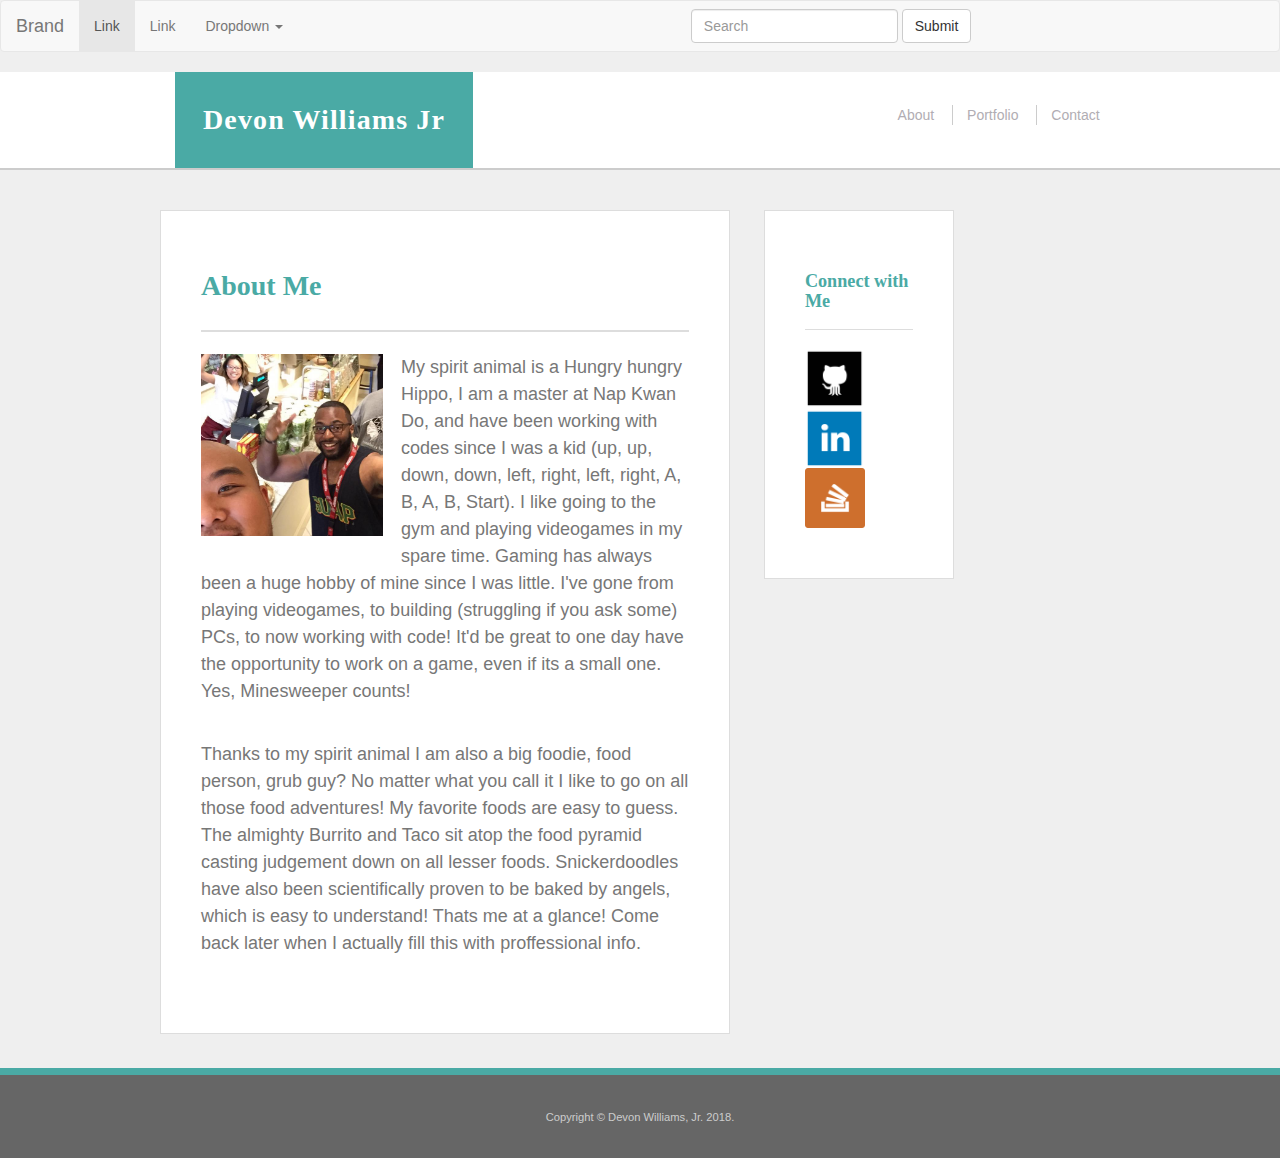
==== index.html @ dd04eaa6 "update" ====
<!DOCTYPE html>
<html lang="en">
<head>
    <meta charset="UTF-8">
    <title>Devon Williams Jr / About Me</title>
    <link rel="stylesheet" href="reset.css">
    <link rel="stylesheet" href="https://maxcdn.bootstrapcdn.com/bootstrap/3.3.7/css/bootstrap.min.css" integrity="sha384-BVYiiSIFeK1dGmJRAkycuHAHRg32OmUcww7on3RYdg4Va+PmSTsz/K68vbdEjh4u" crossorigin="anonymous">
    <link rel="stylesheet" href="style.css">
</head>
<body>

    <nav class="navbar navbar-default">
        <div class="container-fluid">
          <!-- Brand and toggle get grouped for better mobile display -->
          <div class="navbar-header">
            <button type="button" class="navbar-toggle collapsed" data-toggle="collapse" data-target="#bs-example-navbar-collapse-1" aria-expanded="false">
              <span class="sr-only">Toggle navigation</span>
              <span class="icon-bar"></span>
              <span class="icon-bar"></span>
              <span class="icon-bar"></span>
            </button>
            <a class="navbar-brand" href="#">Brand</a>
          </div>
      
          <!-- Collect the nav links, forms, and other content for toggling -->
          <div class="collapse navbar-collapse" id="bs-example-navbar-collapse-1">
            <ul class="nav navbar-nav">
              <li class="active"><a href="#">Link <span class="sr-only">(current)</span></a></li>
              <li><a href="#">Link</a></li>
              <li class="dropdown">
                <a href="#" class="dropdown-toggle" data-toggle="dropdown" role="button" aria-haspopup="true" aria-expanded="false">Dropdown <span class="caret"></span></a>
                <ul class="dropdown-menu">
                  <li><a href="#">Action</a></li>
                  <li><a href="#">Another action</a></li>
                  <li><a href="#">Something else here</a></li>
                  <li role="separator" class="divider"></li>
                  <li><a href="#">Separated link</a></li>
                  <li role="separator" class="divider"></li>
                  <li><a href="#">One more separated link</a></li>
                </ul>
              </li>
            </ul>
            <form class="navbar-form navbar-left">
              <div class="form-group">
                <input type="text" class="form-control" placeholder="Search">
              </div>
              <button type="submit" class="btn btn-default">Submit</button>
            </form>
            <ul class="nav navbar-nav navbar-right">
            </ul>
          </div><!-- /.navbar-collapse -->
        </div><!-- /.container-fluid -->
      </nav>
    
    <header> <!--Box for the stuff at the top -->
        <div class="container">
            <div class="name">
                <div class="logo">Devon Williams Jr</div>
            </div>
            <nav class="nav">
                <ul>
                    <li><a href="#" class="active">About</a></li>
                    <li><a href="portfolio.html">Portfolio</a></li>
                    <li><a href="contact.html">Contact</a></li>
                </ul>
            </nav>
        </div> <!-- Close this area -->
    </header>
    
    <div class="content"> <!-- Box for the stuff on the left -->
        <div class="main">
            <h1 class="page-title">About Me</h1>
                <p><img class="headshot" src="images/Profile Pic.jpg" alt="Photo of Devon">My spirit animal is a Hungry hungry Hippo, I am a master at Nap Kwan Do, and have been working with codes since I was a kid (up, up, down, down, left, right, left, right, A, B, A, B, Start).  I like going to the gym and playing videogames in my spare time.  Gaming has always been a huge hobby of mine since I was little.  I've gone from playing videogames, to building (struggling if you ask some) PCs, to now working with code! It'd be great to one day have the opportunity to work on a game, even if its a small one. Yes, Minesweeper counts!</p>
                <p>Thanks to my spirit animal I am also a big foodie, food person, grub guy? No matter what you call it I like to go on all those food adventures! My favorite foods are easy to guess.  The almighty Burrito and Taco sit atop the food pyramid casting judgement down on all lesser foods. Snickerdoodles have also been scientifically proven to be baked by angels, which is easy to understand! Thats me at a glance! Come back later when I actually fill this with proffessional info.</p>
        </div> <!-- Close this area -->

        <div class="sidebar"> <!-- Box for the stuff on the right -->
            <h2 class="sidebar-title">Connect with Me</h2>
            <ul class="social">
                <li><a href="https://github.com/Dvnwllms"><img src="images/github.png" alt="GitHub"></a></li>
                <li><a href="https://www.linkedin.com/in/devon-williams-155a37155/"><img src="images/linkedin.png" alt="LinkedIn"></a></li>
                <li><a href="https://stackoverflow.com/users/story/9229909"><img src="images/stackoverflow.png" alt="Stackoverflow"></a></li>
            </ul>
        </div> <!-- Close this area -->
        
    </div> <!-- Close entire page -->

    <footer> <!-- Footer is seperate from container -->
        Copyright &copy; Devon Williams, Jr. 2018.
    </footer>

</body>
</html>
---- style.css ----
/* HTML Style */
html {
    position: relative;
}
html, body {
    font-family: Arial, 'Helvetica Neue', Helvetica, sans-serif;
    color: #777777;
    background-color: #efefef;
}

h1, h2, h3, h4, h5, h6 {
    font-family: 'Georgia', Times, 'Times New Roman', serif;
    color: #4aaaa5;
}

a {
    text-decoration: none;
}

h1 {
    font-size: 2em;
}

h2 {
    font-size: 1.3em;
}

/* Header Style*/
header {
    width: 100%;
    height: auto;
    border-bottom: 2px solid #cccccc;
    background-color: #ffffff;
}

header .container {
    width: 960px;
    margin: 0 auto;
}

.name, .nav {
    display: inline-block;
    vertical-align: middle;
    margin: 0;
    padding: 0;
}

.name {
    width: 50%;
}

.logo {
    display: inline-block;
    font-family: 'Georgia', Times, 'Times New Roman', serif;
    font-weight: bold;
    font-size: 2em;
    letter-spacing: 0.04em;
    background-color: #4aaaa5;
    color: #ffffff;
    padding: 1em;
    width: auto;
}

.nav {
    width: 49%;
    text-align: right;
    color: #b1adb3;
    font-weight: normal;
}

.nav ul li {
    display: inline-block;
    padding-left: 1em;
    margin-left: 1em;
}

.nav ul li a {
    color: #b1adb3;
    text-decoration: none;
    -webkit-transition: color .4s;
    transition: color .4s;
}

.nav ul li+li {
    border-left: 1px solid #cccccc;
}

/* Main Content Style */
.content {
    width: 960px;
    clear: both;
    margin: 0 auto 6em auto;
}

.main {
    display: inline-block;
    width: 570px;
    margin: 40px 0;
    padding: 40px;
    background-color: #ffffff;
    border: 1px solid #dddddd;
}

.main h1 {
    font-size: 2em;
    font-weight: bold;
    padding-bottom: 1em;
    margin-bottom: 0.8em;
    border-bottom: 2px solid #dddddd;
}

.main p {
    font-size: 18px;
    line-height: 1.5em;
    margin-bottom: 2em;
}

img.headshot {
    float: left;
    padding: 0 1em 1em 0;
    width: 200px;
    height: 200px;
}

/* Portfolio Style */
.portfolio-item {
    display: inline-block;
    position: relative;
    width: 270px;
    height: 200px;
    transition: transform .2s ease-out;
}

.portfolio-item:nth-child(even) {
    margin-left: 25px;
}

.item-name {
    position: relative;
    top: -100px;
    text-align: center;
    background-color: #4aaaa5;
    padding: 1em;
    color: #ffffff;
    z-index: 1000;
}

/* Contact Style */
.contact {
    width: 540px;
}

.contact label {
    display: block;
    padding-bottom: 0.5em;
}

.contact input, .contact textarea {
    width: 100%;
    border: 1px solid #cccccc;
    margin-bottom: 1.5em;
    padding: 1em;
    font-size: .9em;
}

.contact input::-webkit-input-placeholder, .contact textarea::-webkit-input-placeholder {
    color: #cccccc;
}

.contact input::-moz-placeholder, .contact textarea::-moz-placeholder {
    color: #cccccc;
}

.contact input::-ms-placeholder, .contact textarea::-ms-placeholder {
    color: #cccccc;
}

.contact input::placeholder, .contact textarea::placeholder {
    color: #cccccc;
}

.contact input[type="submit"] {
    width: auto;
    background-color: #4aaaa5;
    color: #ffffff;
    border: none;
    padding: 1em 2em;
    font-size: 1em;
}
/* Sidebar Style*/
.sidebar {
    display: inline-block;
    width: 190px;
    padding: 40px;
    margin: 40px 0 0 30px;
    vertical-align: top;
    background-color: #ffffff;
    border: 1px solid #dddddd;
}

.sidebar h2 {
    font-size: 1.3em;
    font-weight: bold;
    padding-bottom: 1em;
    margin-bottom: 1em;
    border-bottom: 1px solid #dddddd;
}

.sidebar ul li {
    display: inline-block;
    margin: 0;
    padding: 0;
    -webkit-transition: all .2s;
    -webkit-transition-timing-function: ease-out;
    transition: all .2s;
    transition-timing-function: ease-out;

}

.social img {
    width: 60px;
    height: auto;
}

/* Footer Style */
footer {
    position: absolute;
    left: 0;
    bottom: 0;
    width: 100%;
    padding: 3em;
    text-align: center;
    font-size: 0.8em;
    color: #cccccc;
    background-color: #666666;
    border-top: 7px solid #4aaaa5;
}
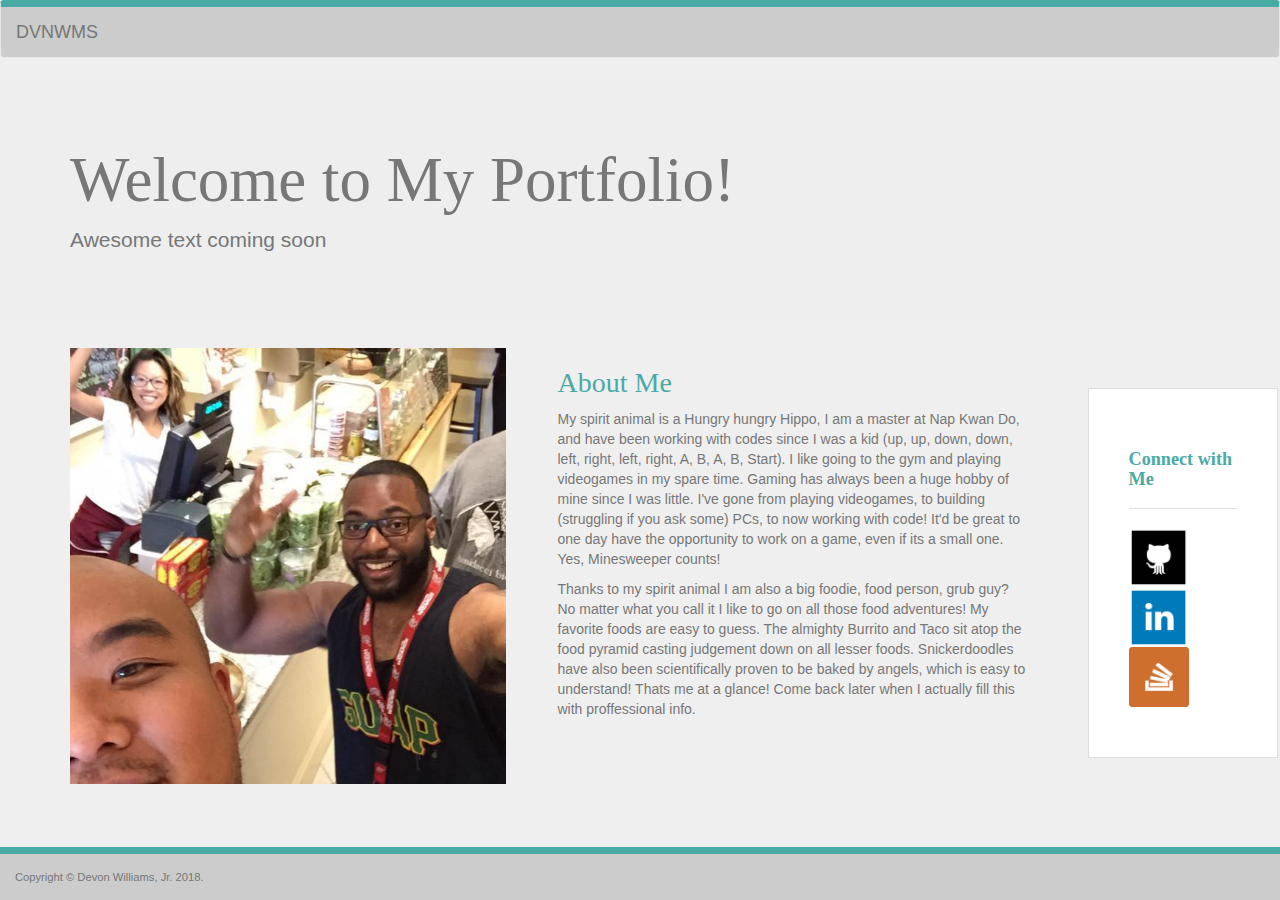
==== commit 26db58b7: "2nd hw done" ====
--- a/index.html
+++ b/index.html
@@ -8,86 +8,53 @@
     <link rel="stylesheet" href="style.css">
 </head>
 <body>
+    
+    <nav class="navbar navbar-default">
+                    <div class="container-fluid">
+                      <!-- Brand and toggle get grouped for better mobile display -->
+                      <div class="navbar-header">
+                        <a class="navbar-brand" href="#">DVNWMS</a> <!-- Links to landing Page -->
+                      </div>
+                      </div><!-- /.navbar-collapse -->
+                    </div><!-- /.container-fluid -->
+                  </nav>
 
-    <nav class="navbar navbar-default">
-        <div class="container-fluid">
-          <!-- Brand and toggle get grouped for better mobile display -->
-          <div class="navbar-header">
-            <button type="button" class="navbar-toggle collapsed" data-toggle="collapse" data-target="#bs-example-navbar-collapse-1" aria-expanded="false">
-              <span class="sr-only">Toggle navigation</span>
-              <span class="icon-bar"></span>
-              <span class="icon-bar"></span>
-              <span class="icon-bar"></span>
-            </button>
-            <a class="navbar-brand" href="#">Brand</a>
-          </div>
-      
-          <!-- Collect the nav links, forms, and other content for toggling -->
-          <div class="collapse navbar-collapse" id="bs-example-navbar-collapse-1">
-            <ul class="nav navbar-nav">
-              <li class="active"><a href="#">Link <span class="sr-only">(current)</span></a></li>
-              <li><a href="#">Link</a></li>
-              <li class="dropdown">
-                <a href="#" class="dropdown-toggle" data-toggle="dropdown" role="button" aria-haspopup="true" aria-expanded="false">Dropdown <span class="caret"></span></a>
-                <ul class="dropdown-menu">
-                  <li><a href="#">Action</a></li>
-                  <li><a href="#">Another action</a></li>
-                  <li><a href="#">Something else here</a></li>
-                  <li role="separator" class="divider"></li>
-                  <li><a href="#">Separated link</a></li>
-                  <li role="separator" class="divider"></li>
-                  <li><a href="#">One more separated link</a></li>
-                </ul>
-              </li>
-            </ul>
-            <form class="navbar-form navbar-left">
-              <div class="form-group">
-                <input type="text" class="form-control" placeholder="Search">
-              </div>
-              <button type="submit" class="btn btn-default">Submit</button>
-            </form>
-            <ul class="nav navbar-nav navbar-right">
-            </ul>
-          </div><!-- /.navbar-collapse -->
-        </div><!-- /.container-fluid -->
-      </nav>
-    
-    <header> <!--Box for the stuff at the top -->
-        <div class="container">
-            <div class="name">
-                <div class="logo">Devon Williams Jr</div>
-            </div>
-            <nav class="nav">
-                <ul>
-                    <li><a href="#" class="active">About</a></li>
-                    <li><a href="portfolio.html">Portfolio</a></li>
-                    <li><a href="contact.html">Contact</a></li>
-                </ul>
-            </nav>
-        </div> <!-- Close this area -->
-    </header>
-    
-    <div class="content"> <!-- Box for the stuff on the left -->
-        <div class="main">
-            <h1 class="page-title">About Me</h1>
-                <p><img class="headshot" src="images/Profile Pic.jpg" alt="Photo of Devon">My spirit animal is a Hungry hungry Hippo, I am a master at Nap Kwan Do, and have been working with codes since I was a kid (up, up, down, down, left, right, left, right, A, B, A, B, Start).  I like going to the gym and playing videogames in my spare time.  Gaming has always been a huge hobby of mine since I was little.  I've gone from playing videogames, to building (struggling if you ask some) PCs, to now working with code! It'd be great to one day have the opportunity to work on a game, even if its a small one. Yes, Minesweeper counts!</p>
+                  <div class="jumbotron">
+                        <div class="container">
+                                <h1>Welcome to My Portfolio!</h1>
+                                <p>Awesome text coming soon</p>
+                        </div>
+                  </div>
+
+    <div class="container">
+        <div class="row">
+            <div class= "col-md-5 col-sm-12 col-xs-12">
+                <img class="headshot" src="images/Profile Pic.jpg" alt="Photo of Devon" class="img-responsive"> 
+    </div>
+
+    <div class="row">
+            <div class= "col-md-5 col-sm-12 col-xs-12">
+                <h1 class="page-title">About Me</h1>
+                <p>My spirit animal is a Hungry hungry Hippo, I am a master at Nap Kwan Do, and have been working with codes since I was a kid (up, up, down, down, left, right, left, right, A, B, A, B, Start).  I like going to the gym and playing videogames in my spare time.  Gaming has always been a huge hobby of mine since I was little.  I've gone from playing videogames, to building (struggling if you ask some) PCs, to now working with code! It'd be great to one day have the opportunity to work on a game, even if its a small one. Yes, Minesweeper counts!</p>
                 <p>Thanks to my spirit animal I am also a big foodie, food person, grub guy? No matter what you call it I like to go on all those food adventures! My favorite foods are easy to guess.  The almighty Burrito and Taco sit atop the food pyramid casting judgement down on all lesser foods. Snickerdoodles have also been scientifically proven to be baked by angels, which is easy to understand! Thats me at a glance! Come back later when I actually fill this with proffessional info.</p>
-        </div> <!-- Close this area -->
-
-        <div class="sidebar"> <!-- Box for the stuff on the right -->
-            <h2 class="sidebar-title">Connect with Me</h2>
-            <ul class="social">
-                <li><a href="https://github.com/Dvnwllms"><img src="images/github.png" alt="GitHub"></a></li>
-                <li><a href="https://www.linkedin.com/in/devon-williams-155a37155/"><img src="images/linkedin.png" alt="LinkedIn"></a></li>
-                <li><a href="https://stackoverflow.com/users/story/9229909"><img src="images/stackoverflow.png" alt="Stackoverflow"></a></li>
-            </ul>
-        </div> <!-- Close this area -->
-        
-    </div> <!-- Close entire page -->
-
-    <footer> <!-- Footer is seperate from container -->
-        Copyright &copy; Devon Williams, Jr. 2018.
-    </footer>
+    </div>
+                            
+    <div class="row">
+        <div class="col-md-2 col-sm-12 col-xs-12">
+            <div class="sidebar"> <!-- Box for the stuff on the right -->
+                <h2 class="sidebar-title">Connect with Me</h2>
+                    <ul class="social">
+                        <li><a href="https://github.com/Dvnwllms"><img src="images/github.png" alt="GitHub"></a></li>
+                        <li><a href="https://www.linkedin.com/in/devon-williams-155a37155/"><img src="images/linkedin.png" alt="LinkedIn"></a></li>
+                        <li><a href="https://stackoverflow.com/users/story/9229909"><img src="images/stackoverflow.png" alt="Stackoverflow"></a></li>
+                    </ul>
+    </div>
+                    
+    <div class="navbar navbar-default navbar-fixed-bottom">
+        <div class="comtainer">
+            <p class="navbar-text">Copyright &copy; Devon Williams, Jr. 2018.</p>
+                    
+    </div>
 
 </body>
-</html>
+</html>--- a/style.css
+++ b/style.css
@@ -118,8 +118,8 @@
 img.headshot {
     float: left;
     padding: 0 1em 1em 0;
-    width: 200px;
-    height: 200px;
+    width: 450px;
+    height: 450px;
 }
 
 /* Portfolio Style */
@@ -235,3 +235,11 @@
     background-color: #666666;
     border-top: 7px solid #4aaaa5;
 }
+
+.navbar {
+    text-align: center;
+    font-size: 0.8em;
+    color: #cccccc;
+    background-color: #cccccc;
+    border-top: 7px solid #4aaaa5;
+}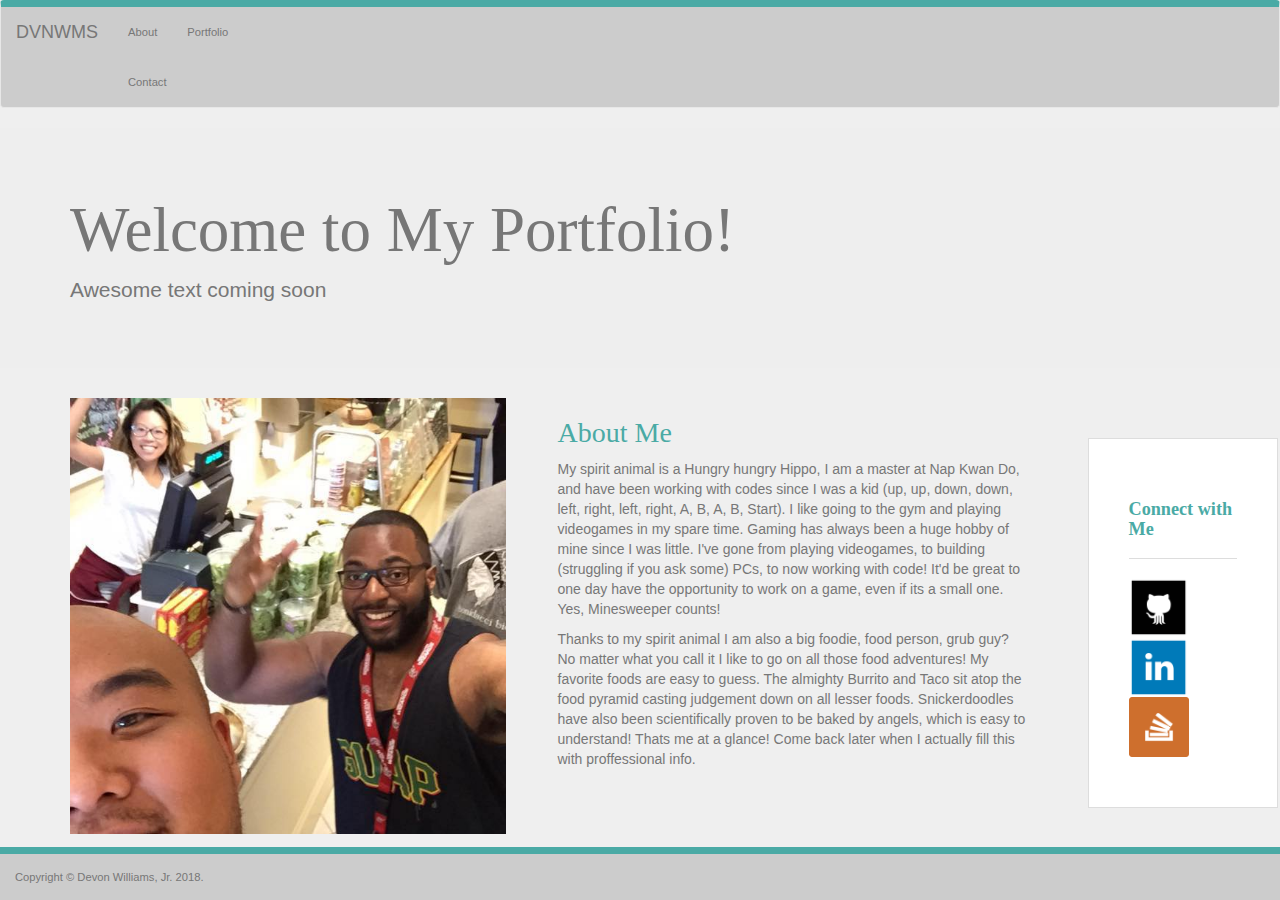
==== commit 716a9e07: "update" ====
--- a/index.html
+++ b/index.html
@@ -14,7 +14,11 @@
                       <!-- Brand and toggle get grouped for better mobile display -->
                       <div class="navbar-header">
                         <a class="navbar-brand" href="#">DVNWMS</a> <!-- Links to landing Page -->
-                      </div>
+                        <ul class="nav navbar-nav">
+                            <li><a href="#" class="active">About</a></li>
+					        <li><a href="portfolio.html">Portfolio</a></li>
+					        <li><a href="contact.html">Contact</a></li>
+                    </div>
                       </div><!-- /.navbar-collapse -->
                     </div><!-- /.container-fluid -->
                   </nav>
